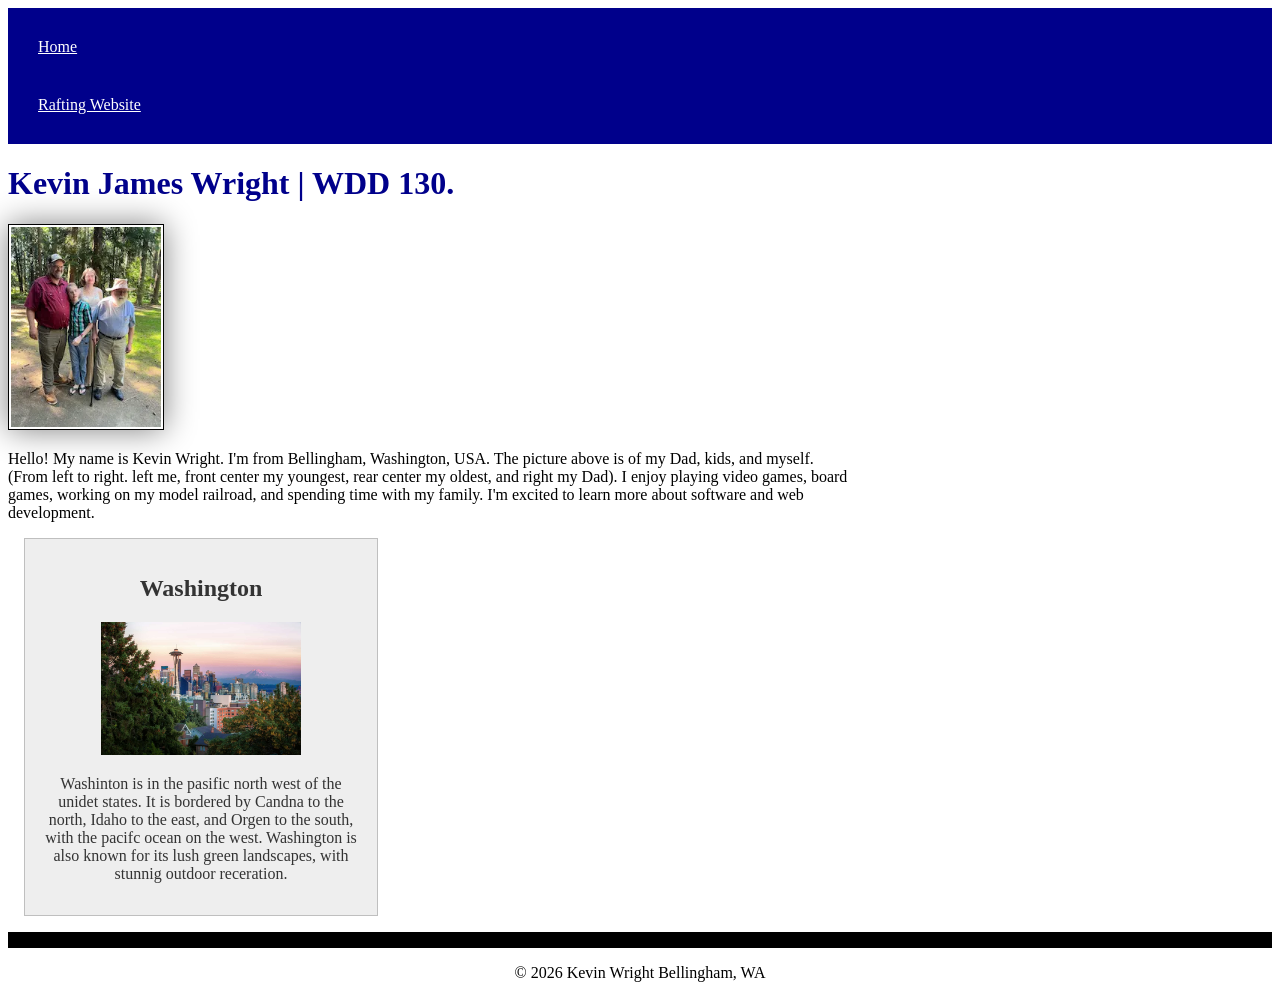
==== index.html @ 90966bb6 "fixed a spelling error" ====
<!DOCTYPE html>
<html lang="en-US">

<head>
    <meta charset="UTF-8">
    <meta name="viewport" content="width=device-width, initial-scale=1.0">
    <title>Kevin James Wright | WDD 130 | Personal Homepage</title>
    <meta name="description" content="Kevin Wright wdd130, course home page">
    <meta name="author" content="Kevin Wright">
    <link rel="stylesheet" href="styles/styles.css">
</head>

<body>
    <header>
        <nav>
            <a href="#">Home</a>
            <a href="wwr/">Rafting Website</a>
        </nav>
    </header>
    <main>
        <h1>Kevin James Wright | WDD 130.</h1>
        <img src="images/profile.webp" alt="Kevin Wright with Family.">
        <p>Hello! My name is Kevin Wright. I'm from Bellingham, Washington, USA. The picture above
            is of my Dad, kids, and myself.
            (From left to right. left me, front center my youngest, rear center my oldest, and right
            my Dad).
            I enjoy playing video games, board games, working on my model railroad, and spending
            time with my family. I'm excited
            to learn more about software and web development.</p>
    </main>
    <aside>
        <h2>Washington</h2>
        <img src="images/seattle-sky-line.jpg" alt="Seattle Skyline in the daylight">
        <p>Washinton is in the pasific north west of the unidet states. It is bordered by Candna to
            the north, Idaho to the east, and Orgen to the south, with the pacifc ocean on the west.
            Washington is also known for its lush green landscapes, with stunnig outdoor receration.
        </p>
    </aside>
    <footer>
        <p>&copy; 2026 Kevin Wright Bellingham, WA</p>
    </footer>
</body>

</html>
---- styles/styles.css ----
nav {
    background-color: darkblue;
    padding: 10px;
}

nav a {
    color: white;
    display: block;
    padding: 20px;
}

h1 {
    color: darkblue;
}

main img {
    width: 150px;
    height: auto;
    border: 1px solid black;
    padding: 2px;
    box-shadow: 0 0 30px gray;
}

p {
    padding: 0;
}

main {
    max-width: 840px;
}

aside {
    width: 20rem;
    margin: 1rem;
    border: 1px solid rgb(0 0 0 / 0.2);
    padding: 1rem;
    background-color: #eee;
    color: #333;
    text-align: center;
}

aside img {
    width: 200px;
    height: auto;

}

main img {
    width: 150px;
    height: auto;
}

footer {
    margin-top: 15px;
    border-top: 1pc solid #000;
    text-align: center;
}
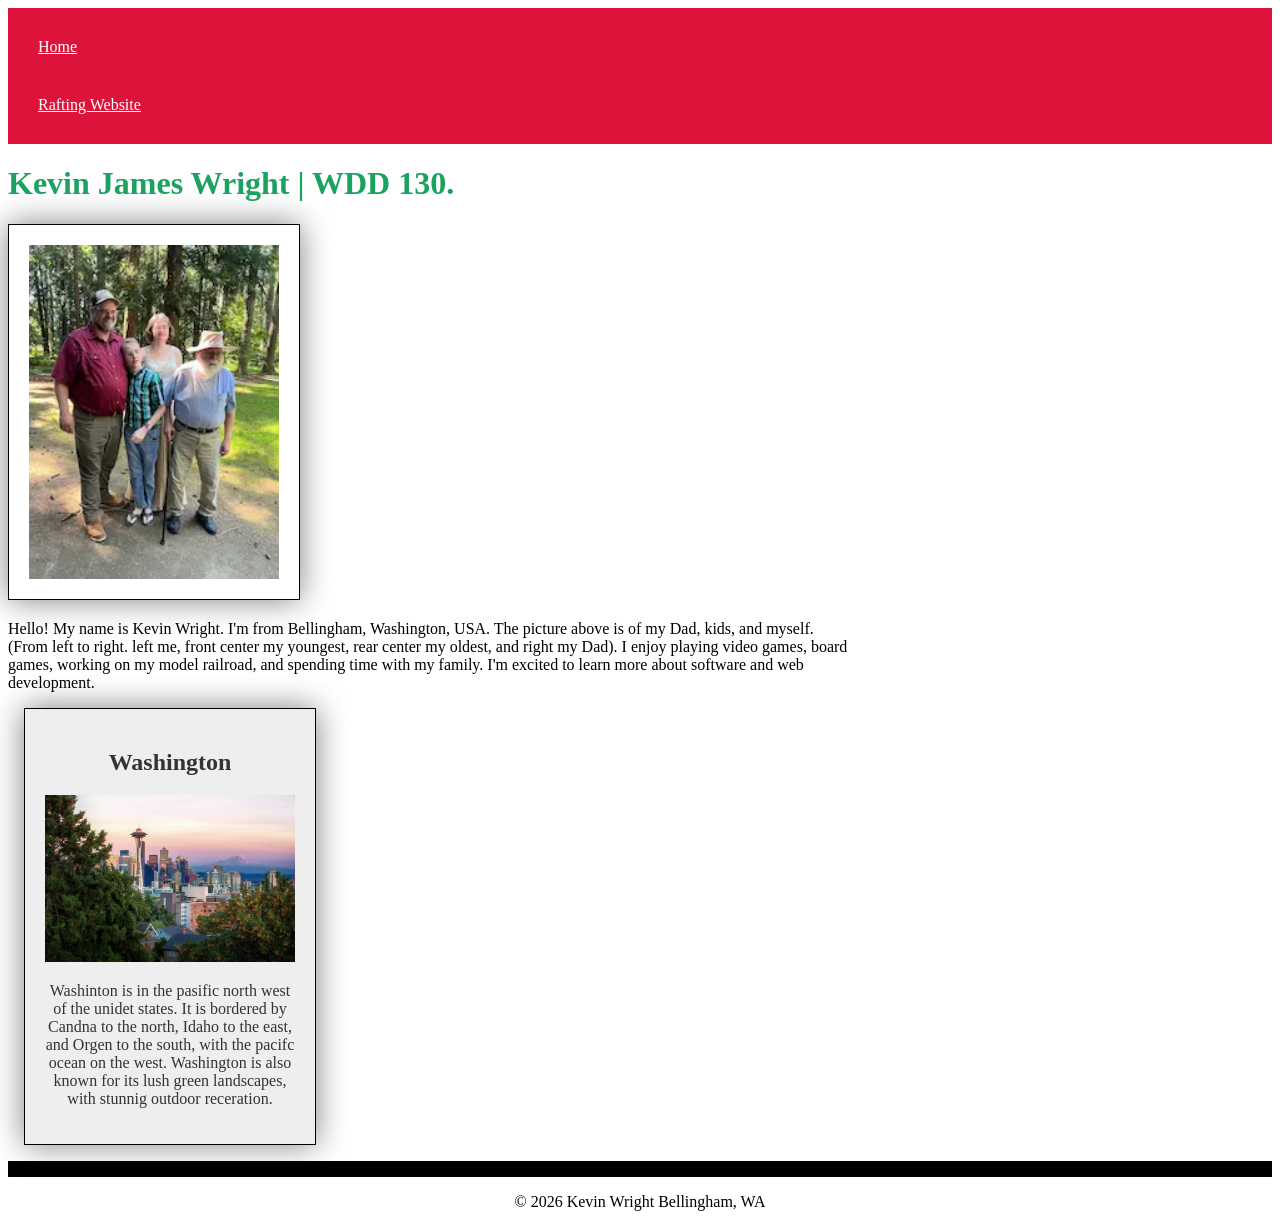
==== commit 03df6cfd: "w03learnignactivityes" ====
--- a/index.html
+++ b/index.html
@@ -5,7 +5,8 @@
     <meta charset="UTF-8">
     <meta name="viewport" content="width=device-width, initial-scale=1.0">
     <title>Kevin James Wright | WDD 130 | Personal Homepage</title>
-    <meta name="description" content="Kevin Wright wdd130, course home page">
+    <meta name="description"
+      content="Kevin Wright BYU-Idaho WDD130 course home page. Where I'm from, and little about my family, and the hobbies I enjoy doing.made a change">
     <meta name="author" content="Kevin Wright">
     <link rel="stylesheet" href="styles/styles.css">
 </head>
@@ -13,8 +14,7 @@
 <body>
     <header>
         <nav>
-            <a href="#">Home</a>
-            <a href="wwr/">Rafting Website</a>
+            <a href="#">Home</a> <a href="wwr/">Rafting Website</a>
         </nav>
     </header>
     <main>
--- a/styles/styles.css
+++ b/styles/styles.css
@@ -1,24 +1,32 @@
+:root {
+    --width: 250px;
+    --height: auto;
+    --padding: 20px;
+    --text-align: center;
+    --box-shadow: 0 0 30px gray;
+}
+
 nav {
-    background-color: darkblue;
+    background-color: #dc143c;
     padding: 10px;
 }
 
 nav a {
     color: white;
     display: block;
-    padding: 20px;
+    padding: var(--padding);
 }
 
 h1 {
-    color: darkblue;
+    color: #1aa260;
 }
 
 main img {
-    width: 150px;
-    height: auto;
+    width: var(--width);
+    height: var(--height);
     border: 1px solid black;
-    padding: 2px;
-    box-shadow: 0 0 30px gray;
+    padding: var(--padding);
+    box-shadow: var(--box-shadow);
 }
 
 p {
@@ -30,28 +38,29 @@
 }
 
 aside {
-    width: 20rem;
+    width: var(--width);
     margin: 1rem;
-    border: 1px solid rgb(0 0 0 / 0.2);
-    padding: 1rem;
+    border: 1px solid black;
+    padding: 20px;
     background-color: #eee;
     color: #333;
-    text-align: center;
+    text-align: var(--text-align);
+    box-shadow: var(--box-shadow);
 }
 
 aside img {
-    width: 200px;
-    height: auto;
+    width: var(--width);
+    height: var(--height);
 
 }
 
 main img {
-    width: 150px;
-    height: auto;
+    width: var(--width);
+    height: var(height);
 }
 
 footer {
     margin-top: 15px;
     border-top: 1pc solid #000;
-    text-align: center;
+    text-align: var(--text-align);
 }
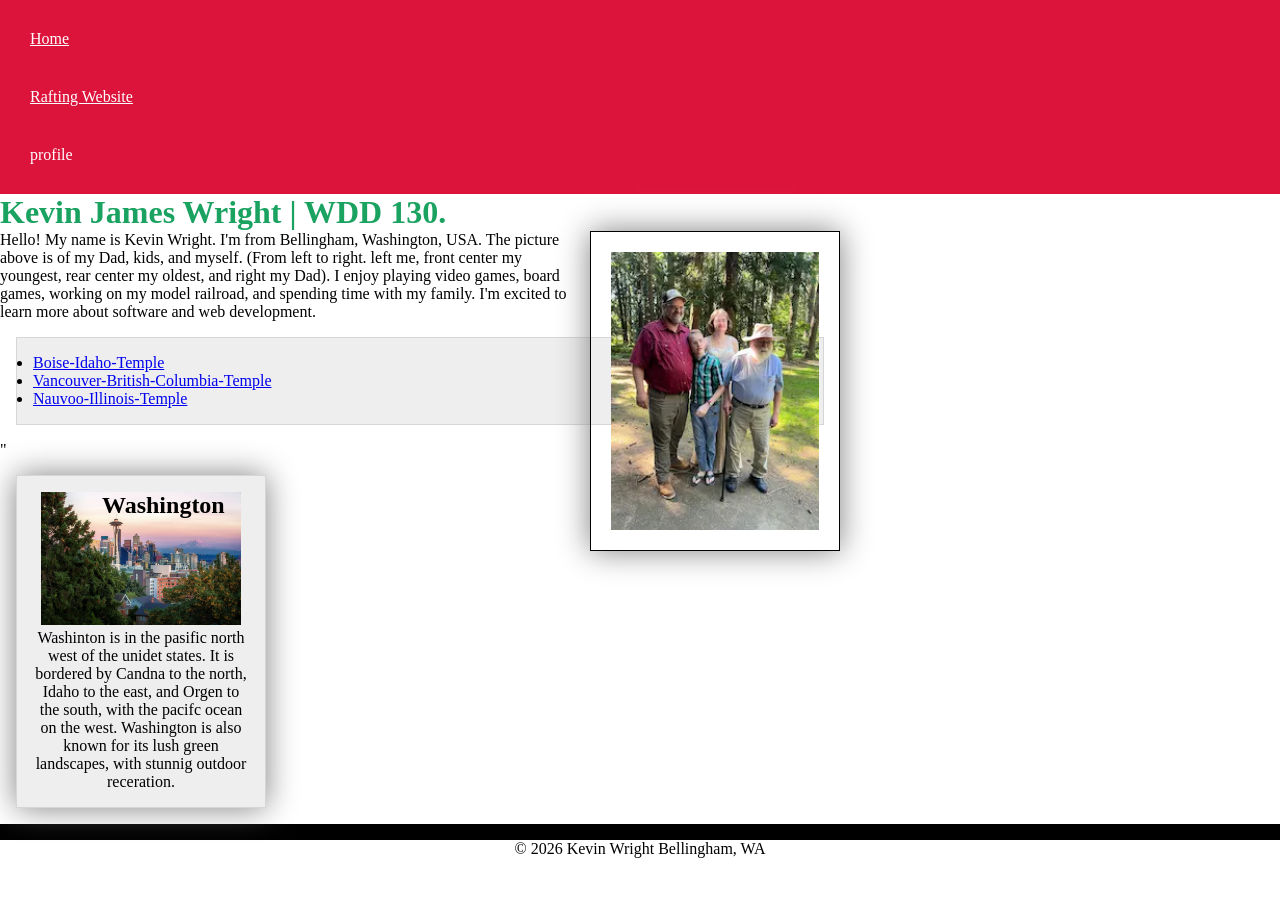
==== commit 09847d2d: "code-along" ====
--- a/index.html
+++ b/index.html
@@ -1,3 +1,4 @@
+<!--15 July 2026-->
 <!DOCTYPE html>
 <html lang="en-US">
 
@@ -14,7 +15,9 @@
 <body>
     <header>
         <nav>
-            <a href="#">Home</a> <a href="wwr/">Rafting Website</a>
+            <a href="#">Home</a>
+            <a href="wwr/">Rafting Website</a>
+            <a herf="linkedin">profile</a>
         </nav>
     </header>
     <main>
@@ -27,8 +30,21 @@
             I enjoy playing video games, board games, working on my model railroad, and spending
             time with my family. I'm excited
             to learn more about software and web development.</p>
-    </main>
-    <aside>
+        <ul class="box">
+            <li>
+                <a href="https://www.churchofjesuschrist.org/temples/details/boise-idaho-temple"
+                  target="_blank">Boise-Idaho-Temple</a>
+            </li>
+            <li><a href="https://www.churchofjesuschrist.org/temples/details/vancouver-british-columbia-temple"
+                  target="_blank">Vancouver-British-Columbia-Temple</a>
+            </li>
+            <li><a href="https://www.churchofjesuschrist.org/temples/details/nauvoo-illinois-temple"
+                  target="_blank">Nauvoo-Illinois-Temple</a>
+            </li>
+        </ul>
+
+    </main>"
+    <aside class="box">
         <h2>Washington</h2>
         <img src="images/seattle-sky-line.jpg" alt="Seattle Skyline in the daylight">
         <p>Washinton is in the pasific north west of the unidet states. It is bordered by Candna to
--- a/styles/styles.css
+++ b/styles/styles.css
@@ -1,3 +1,9 @@
+* {
+    margin: 0;
+    padding: 0;
+    box-sizing: border-box;
+}
+
 :root {
     --width: 250px;
     --height: auto;
@@ -22,11 +28,13 @@
 }
 
 main img {
-    width: var(--width);
+    width: 200px;
     height: var(--height);
     border: 1px solid black;
     padding: var(--padding);
     box-shadow: var(--box-shadow);
+    float: right;
+    margin: 0 0 1rem 1rem
 }
 
 p {
@@ -46,12 +54,19 @@
     color: #333;
     text-align: var(--text-align);
     box-shadow: var(--box-shadow);
+    position: relative;
+
 }
 
 aside img {
-    width: var(--width);
+    width: 200px;
     height: var(--height);
 
+}
+
+aside h2 {
+    position: absolute;
+    left: 85px;
 }
 
 main img {
@@ -59,8 +74,21 @@
     height: var(height);
 }
 
+aside h2 {
+    position: absolute;
+}
+
 footer {
     margin-top: 15px;
     border-top: 1pc solid #000;
     text-align: var(--text-align);
+}
+
+/* Class Selectors*/
+.box {
+    margin: 1rem;
+    border: 1px solid rgba(0, 0, 0, .1);
+    padding: 1rem;
+    background-color: #eee;
+    color: #000;
 }
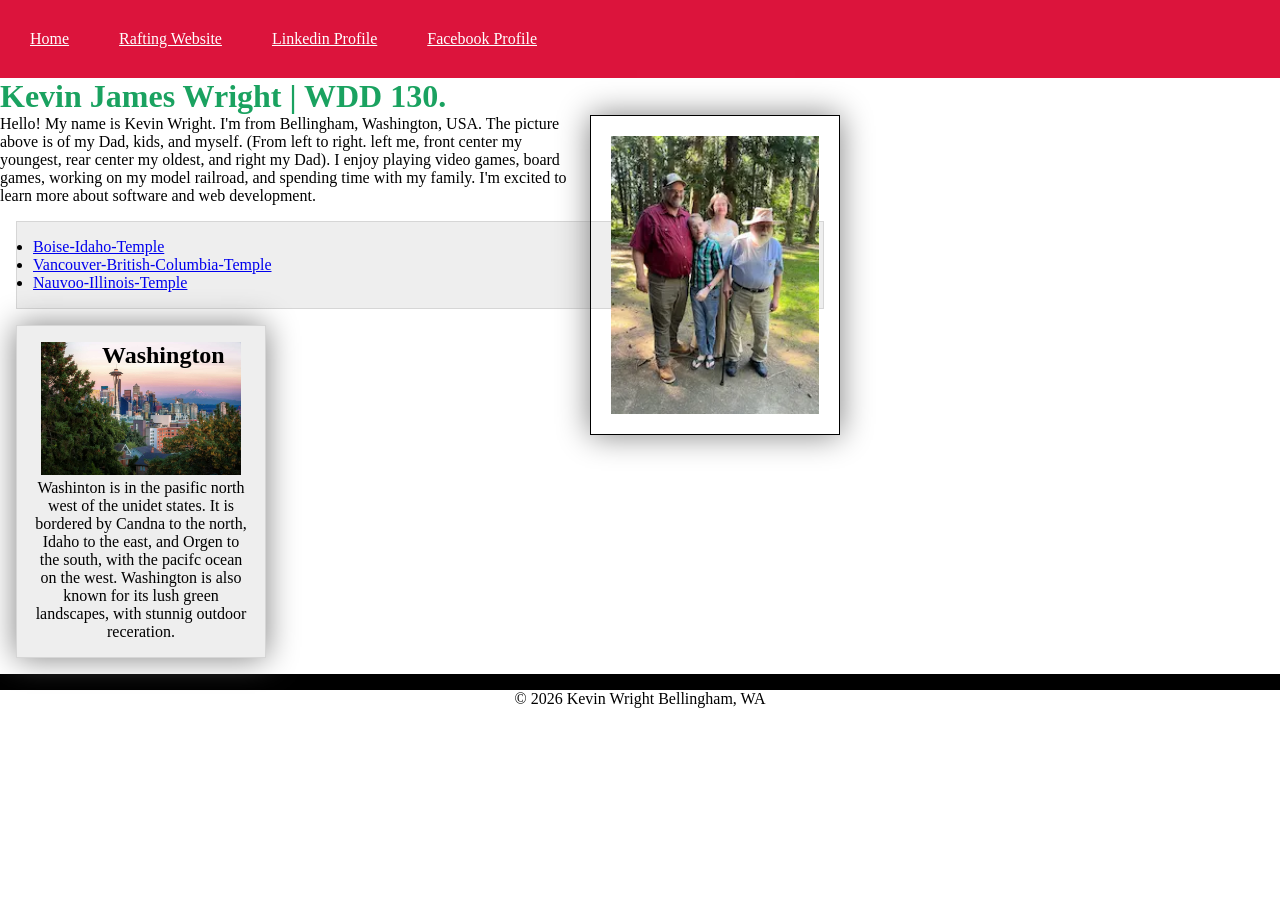
==== commit 6afd19a7: "updated personal website started work on the rafting site" ====
--- a/index.html
+++ b/index.html
@@ -1,4 +1,4 @@
-<!--15 July 2026-->
+<!--17 July 2026-->
 <!DOCTYPE html>
 <html lang="en-US">
 
@@ -17,7 +17,8 @@
         <nav>
             <a href="#">Home</a>
             <a href="wwr/">Rafting Website</a>
-            <a herf="linkedin">profile</a>
+            <a href="https://www.linkedin.com/in/kevin-j-wright-96767068">Linkedin Profile</a>
+            <a href="https://www.facebook.com/profile.php?id=1485531869">Facebook Profile</a>
         </nav>
     </header>
     <main>
@@ -43,7 +44,7 @@
             </li>
         </ul>
 
-    </main>"
+    </main>
     <aside class="box">
         <h2>Washington</h2>
         <img src="images/seattle-sky-line.jpg" alt="Seattle Skyline in the daylight">
--- a/styles/styles.css
+++ b/styles/styles.css
@@ -15,6 +15,8 @@
 nav {
     background-color: #dc143c;
     padding: 10px;
+    display: flex;
+    gap: 10px;
 }
 
 nav a {
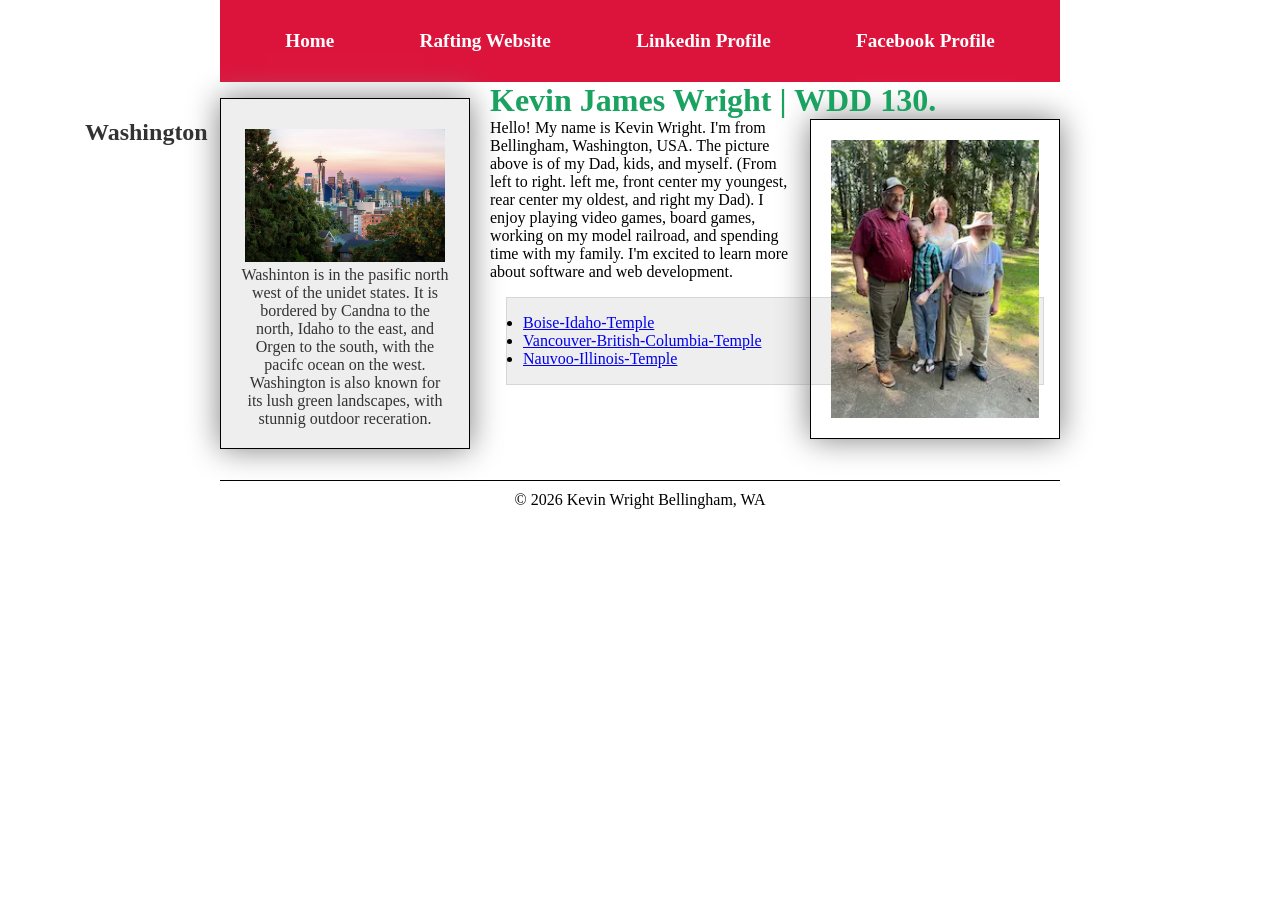
==== commit adc6a52e: "code along" ====
--- a/index.html
+++ b/index.html
@@ -12,7 +12,7 @@
     <link rel="stylesheet" href="styles/styles.css">
 </head>
 
-<body>
+<div>
     <header>
         <nav>
             <a href="#">Home</a>
@@ -21,41 +21,48 @@
             <a href="https://www.facebook.com/profile.php?id=1485531869">Facebook Profile</a>
         </nav>
     </header>
-    <main>
-        <h1>Kevin James Wright | WDD 130.</h1>
-        <img src="images/profile.webp" alt="Kevin Wright with Family.">
-        <p>Hello! My name is Kevin Wright. I'm from Bellingham, Washington, USA. The picture above
-            is of my Dad, kids, and myself.
-            (From left to right. left me, front center my youngest, rear center my oldest, and right
-            my Dad).
-            I enjoy playing video games, board games, working on my model railroad, and spending
-            time with my family. I'm excited
-            to learn more about software and web development.</p>
-        <ul class="box">
-            <li>
-                <a href="https://www.churchofjesuschrist.org/temples/details/boise-idaho-temple"
-                  target="_blank">Boise-Idaho-Temple</a>
-            </li>
-            <li><a href="https://www.churchofjesuschrist.org/temples/details/vancouver-british-columbia-temple"
-                  target="_blank">Vancouver-British-Columbia-Temple</a>
-            </li>
-            <li><a href="https://www.churchofjesuschrist.org/temples/details/nauvoo-illinois-temple"
-                  target="_blank">Nauvoo-Illinois-Temple</a>
-            </li>
-        </ul>
+    <div class="grid">
+        <aside>
+            <h2>Washington</h2>
+            <img src="images/seattle-sky-line.jpg" alt="Seattle Skyline in the daylight">
+            <p>Washinton is in the pasific north west of the unidet states. It is bordered by Candna
+                to
+                the north, Idaho to the east, and Orgen to the south, with the pacifc ocean on the
+                west.
+                Washington is also known for its lush green landscapes, with stunnig outdoor
+                receration.
+            </p>
+        </aside>
+        <main>
+            <h1>Kevin James Wright | WDD 130.</h1>
+            <img src="images/profile.webp" alt="Kevin Wright with Family.">
+            <p>Hello! My name is Kevin Wright. I'm from Bellingham, Washington, USA. The picture
+                above
+                is of my Dad, kids, and myself.
+                (From left to right. left me, front center my youngest, rear center my oldest, and
+                right
+                my Dad).
+                I enjoy playing video games, board games, working on my model railroad, and spending
+                time with my family. I'm excited
+                to learn more about software and web development.</p>
+            <ul class="box">
+                <li>
+                    <a href="https://www.churchofjesuschrist.org/temples/details/boise-idaho-temple"
+                      target="_blank">Boise-Idaho-Temple</a>
+                </li>
+                <li><a href="https://www.churchofjesuschrist.org/temples/details/vancouver-british-columbia-temple"
+                      target="_blank">Vancouver-British-Columbia-Temple</a>
+                </li>
+                <li><a href="https://www.churchofjesuschrist.org/temples/details/nauvoo-illinois-temple"
+                      target="_blank">Nauvoo-Illinois-Temple</a>
+                    </l>
+            </ul>
 
-    </main>
-    <aside class="box">
-        <h2>Washington</h2>
-        <img src="images/seattle-sky-line.jpg" alt="Seattle Skyline in the daylight">
-        <p>Washinton is in the pasific north west of the unidet states. It is bordered by Candna to
-            the north, Idaho to the east, and Orgen to the south, with the pacifc ocean on the west.
-            Washington is also known for its lush green landscapes, with stunnig outdoor receration.
-        </p>
-    </aside>
+        </main>
+    </div>
     <footer>
         <p>&copy; 2026 Kevin Wright Bellingham, WA</p>
     </footer>
-</body>
+    </body>
 
 </html>
--- a/styles/styles.css
+++ b/styles/styles.css
@@ -1,6 +1,14 @@
+header,
+.grid,
+footer {
+    max-width: 840px;
+    margin: 0 auto;
+}
+
 * {
     margin: 0;
     padding: 0;
+    box-shadow: border-box;
     box-sizing: border-box;
 }
 
@@ -12,25 +20,43 @@
     --box-shadow: 0 0 30px gray;
 }
 
+body {
+    font-size: 16px;
+    font-family: 'Times New Roman', Times, serif;
+}
+
 nav {
     background-color: #dc143c;
     padding: 10px;
     display: flex;
     gap: 10px;
+    align-items: center;
+    justify-content: space-evenly;
 }
 
 nav a {
     color: white;
     display: block;
     padding: var(--padding);
+    text-decoration: none;
+    font-size: 1.2rem;
+    font-weight: 700;
+}
+
+.grid {
+    display: grid;
+    grid-template-columns: var(--width) 1fr;
+    gap: 20px;
+    align-items: start;
 }
 
 h1 {
     color: #1aa260;
+    border-bottom: soild;
 }
 
 main img {
-    width: 200px;
+    width: var(--width);
     height: var(--height);
     border: 1px solid black;
     padding: var(--padding);
@@ -43,27 +69,20 @@
     padding: 0;
 }
 
-main {
-    max-width: 840px;
-}
-
 aside {
-    width: var(--width);
-    margin: 1rem;
+    margin: 1rem 0;
     border: 1px solid black;
     padding: 20px;
     background-color: #eee;
     color: #333;
     text-align: var(--text-align);
     box-shadow: var(--box-shadow);
-    position: relative;
-
 }
 
 aside img {
     width: 200px;
     height: var(--height);
-
+    margin-top: 10px;
 }
 
 aside h2 {
@@ -82,8 +101,9 @@
 
 footer {
     margin-top: 15px;
-    border-top: 1pc solid #000;
+    border-top: 1px solid #000;
     text-align: var(--text-align);
+    padding: 10px 0;
 }
 
 /* Class Selectors*/
